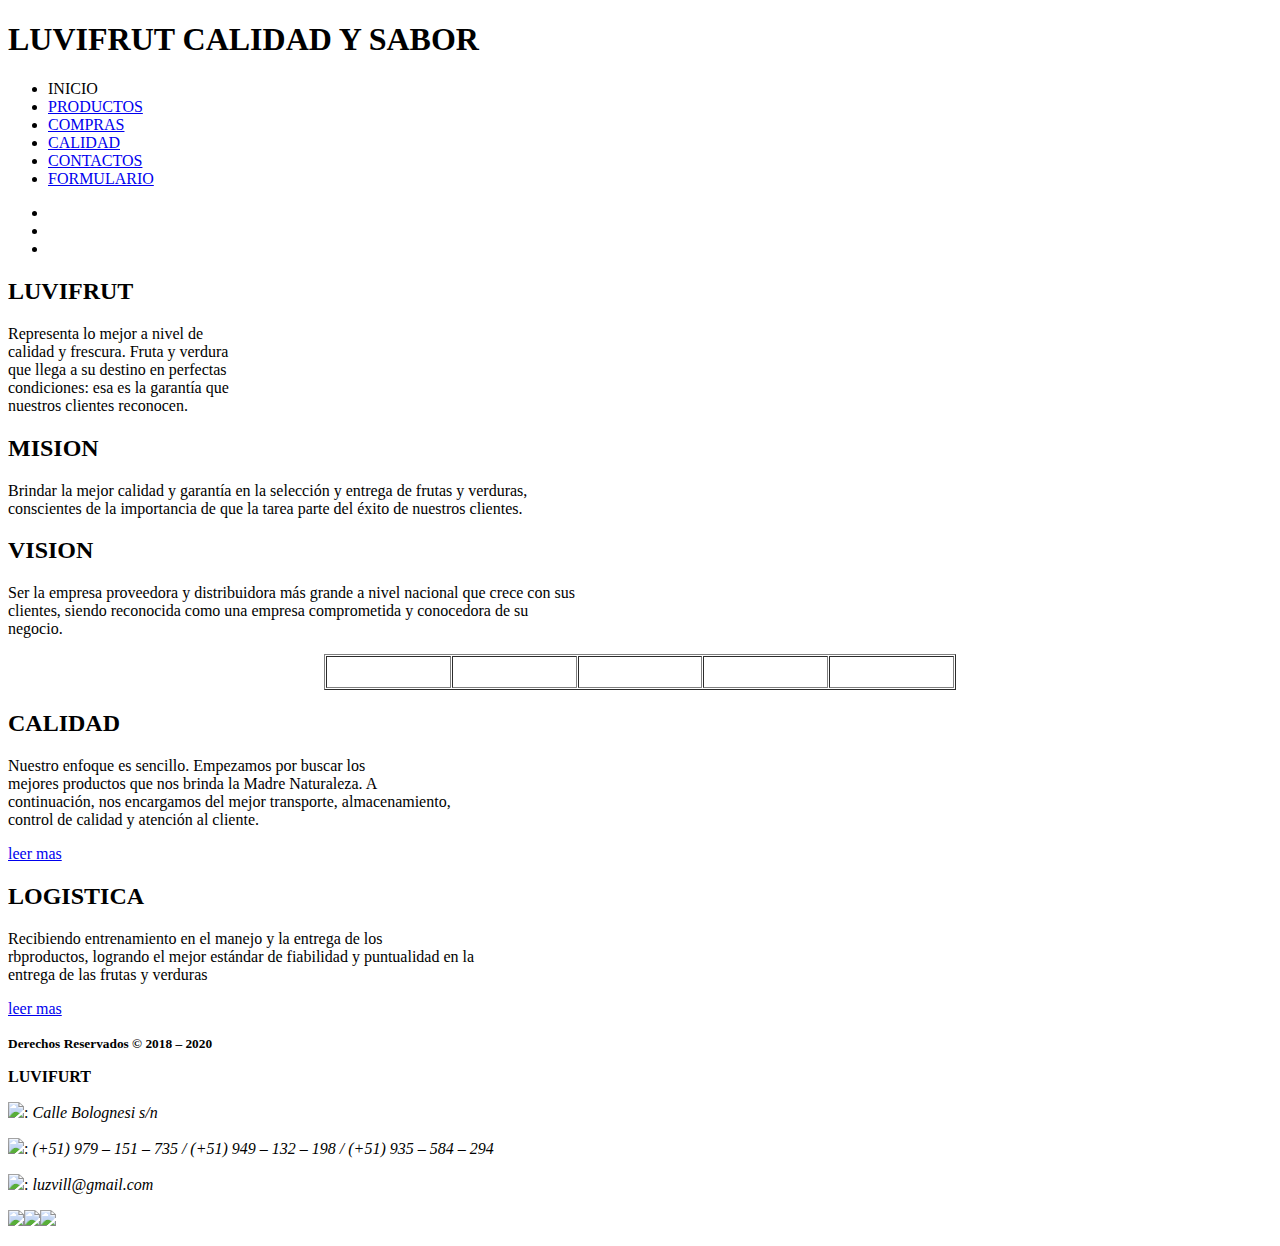
==== index.html @ aded866c "Add files via upload" ====
<!DOCTYPE html>
<html lang="es">
<head>
    <meta charset="UTF-8">
    <title>Document</title>
    <link rel="stylesheet" href="../css/estilo.css">
</head>
<body>
    <header>
       <h1>LUVIFRUT CALIDAD Y SABOR</h1>
    </header>
    <nav class="menu">
        <ul>
            <li>INICIO</li>
            <li><a href="../html/productos/productos.html">PRODUCTOS</a></li>
            <li><a href="#">COMPRAS</a></li>
            <li><a href="#">CALIDAD</a></li>
            <li><a href="#">CONTACTOS</a></li>
            <li><a href="../html/formulario/formulario.html">FORMULARIO</a></li>
        </ul>
    </nav>
    <div id="contenedor">
        <ul>
            <li><img src="../img/1.png" alt=""></li>
            <li><img src="../img/2.png" alt=""></li>
            <li><img src="../img/3.png" alt=""></li>
        </ul>
    </div>

    <div class="dos_col">
       <div class="col_left col">
           <h2>LUVIFRUT</h2>
          
           <p>Representa lo mejor a nivel de <br> calidad y frescura. Fruta y verdura <br>que llega a su destino en perfectas <br>condiciones: esa es la garantía que <br>nuestros clientes reconocen.</p>
       </div>  
       <div class="col_right col">
           <h2>MISION</h2>
           <P>Brindar la mejor calidad y garantía en la selección y entrega de frutas y verduras, <br>conscientes de la importancia de que la tarea parte del éxito de nuestros clientes.</P>
           <h2>VISION</h2>
           <p>Ser la empresa proveedora y distribuidora más grande a nivel nacional que crece con sus <br>clientes, siendo reconocida como una empresa comprometida y conocedora de su <br> negocio.</p>
       </div> 
   </div>
   
   <nav class="zoon">
       <div class="col_letf">
           <table align="center" border="1" width="50%" heigt="40%"     bgcolor="#FFFFFF" cellpadding="6" cellspacing="1">
               <tr>
                   <td>
                       <img src="../img/01.jpg" alt="">
                   </td>
                   <td>
                       <img src="../img/02.jpg" alt="">
                   </td>
                   <td>
                       <img src="../img/03.jpg" alt="">
                   </td>
                   <td>
                       <img src="../img/04.jpg" alt="">
                   </td>
                   <td>
                       <img src="../img/05.jpg" alt="">
                   </td>
               </tr>
           </table>
       </div>
   </nav>    
   <div class="dos_col">
       <div class="col_left col">
           <h2>CALIDAD</h2>
          
           <p>Nuestro enfoque es sencillo. Empezamos por buscar los <br> mejores productos que nos brinda la Madre Naturaleza. A <br>continuación, nos encargamos del mejor transporte, almacenamiento,<br>control de calidad y atención al cliente. </p>
           <a href="#">leer mas</a>
       </div>  
       <div class="col_right col">
           <h2>LOGISTICA</h2>
           <P>Recibiendo entrenamiento en el manejo y la entrega de los <br> rbproductos, logrando el mejor estándar de fiabilidad y puntualidad en la <br> entrega de las frutas y verduras <br> </p>
           <a href="#">leer mas</a>
       </div> 
   </div>
     <footer id="pie" class="pie">
      <p id="texto4" class="texto4"><strong><small>Derechos Reservados &copy; 2018 – 2020</small></strong></p>
      <p id="texto4" class="texto4"><strong>LUVIFURT</strong></p>
      <p id="texto4" class="texto4"><img id="icon1" src="icons/location.svg" class="icon1"/><span>: </span><em>Calle Bolognesi s/n</em></p>
      <p id="texto4" class="texto4"><img id="icon1" src="icons/phone.svg" class="icon1"/><span>: </span><em>(+51) 979 – 151 – 735 / (+51) 949 – 132 – 198 / (+51) 935 – 584 – 294</em></p>
      <p id="texto4" class="texto4"><img id="icon1" src="icons/mail.svg" class="icon1"/><span>: </span><em>luzvill@gmail.com</em></p>
      <p id="texto5" class="texto5"><a href="https://es-la.facebook.com/people/Ipiba-Eirl/100010656669404" target="_blank"><img id="icon2" src="icons/facebook.svg" class="icon2"/></a><a href="https://www.youtube.com/channel/UCNELdsZVr-eaDzx0EYzobLw" target="_blank"><img id="icon2" src="icons/youtube.svg" class="icon2"/></a><a href="https://twitter.com/ipibaperu" target="_blank"><img id="icon2" src="icons/twitter.svg" class="icon2"/></a></p>
    </footer>        
</body>
</html>
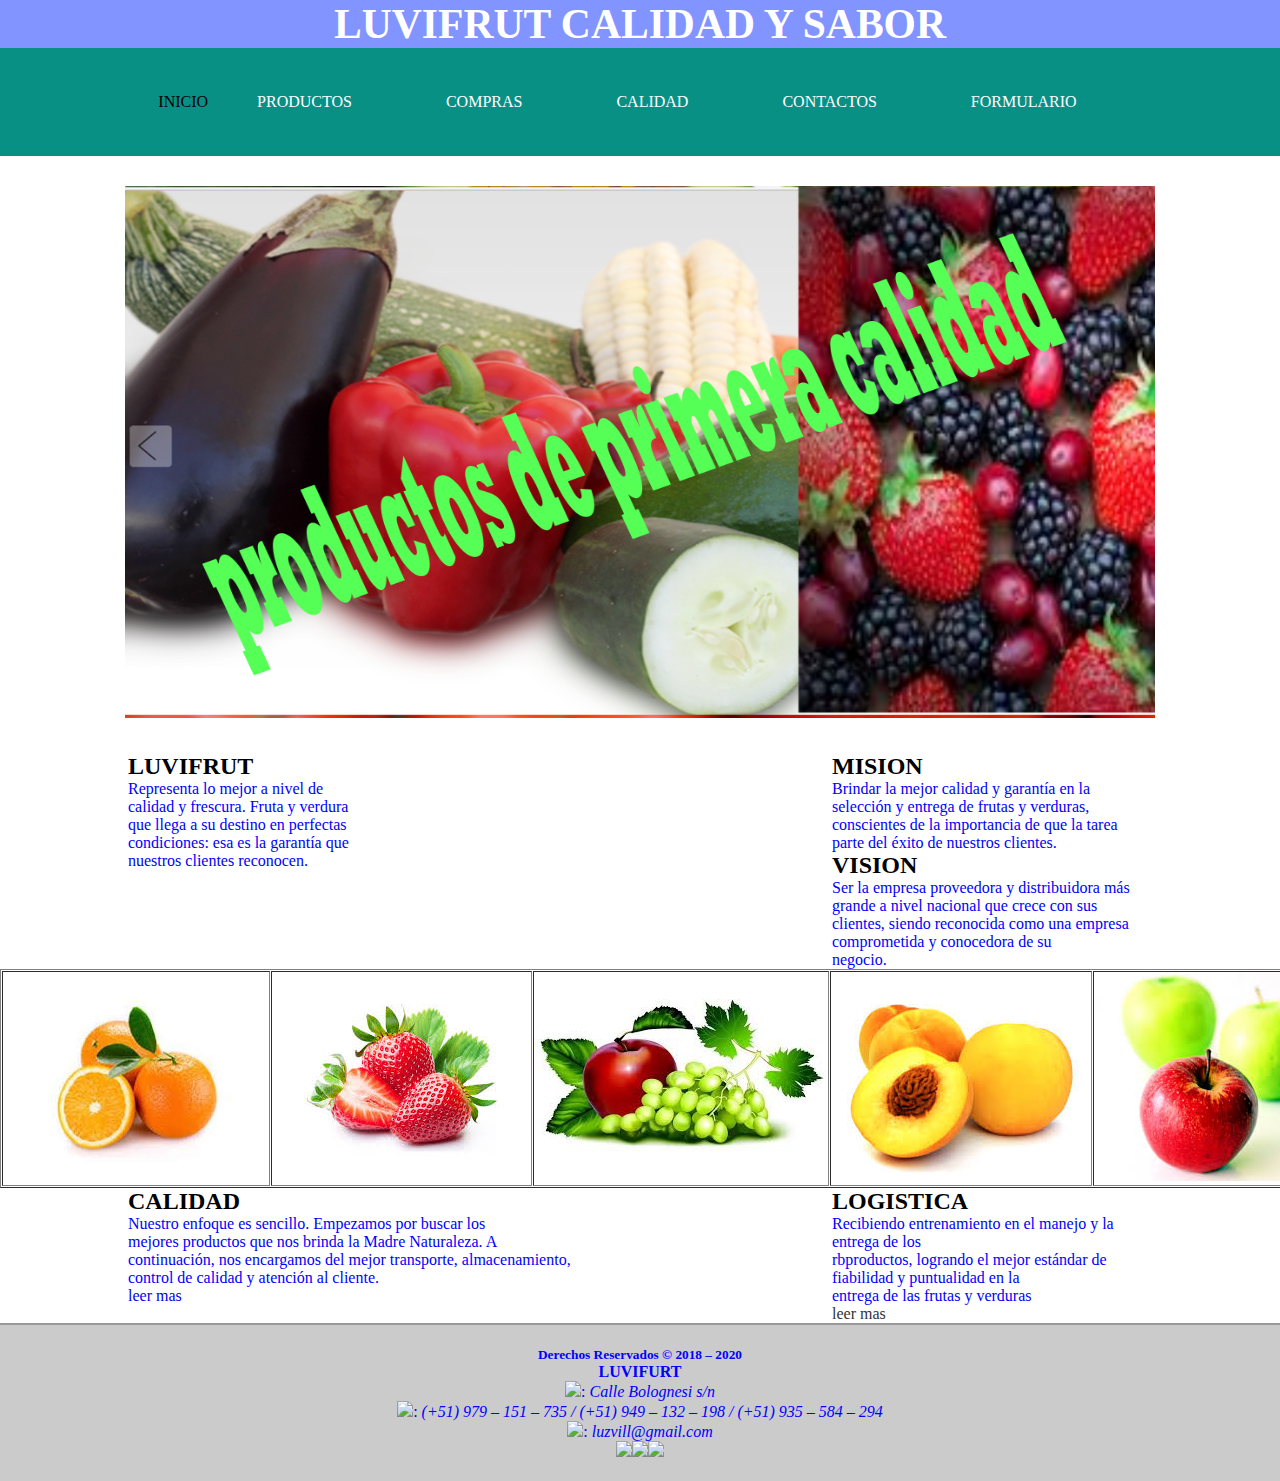
==== commit ac9fcdaa: "Add files via upload" ====
--- a/index.html
+++ b/index.html
@@ -12,11 +12,11 @@
     <nav class="menu">
         <ul>
             <li>INICIO</li>
-            <li><a href="../html/productos/productos.html">PRODUCTOS</a></li>
+            <li><a href="../html/productos.html">PRODUCTOS</a></li>
             <li><a href="#">COMPRAS</a></li>
             <li><a href="#">CALIDAD</a></li>
             <li><a href="#">CONTACTOS</a></li>
-            <li><a href="../html/formulario/formulario.html">FORMULARIO</a></li>
+            <li><a href="../html/formulario.html">FORMULARIO</a></li>
         </ul>
     </nav>
     <div id="contenedor">
--- a/css/estilo.css
+++ b/css/estilo.css
@@ -0,0 +1,124 @@
+*{
+    margin: 0px;
+    padding: 0px;
+    text-decoration: none;
+}
+header{
+    background: #8294FF;
+}
+h1{
+    color: white;
+    text-align: center;
+    font-size: 2.6em;
+}
+body{
+    margin: 0;
+    font-family: mitipo
+        
+}
+nav{
+    background: #099085
+}
+.menu{
+    text-align: center;
+    margin: 0
+}
+.menu li{
+    display: inline-block
+}
+.menu a{
+    padding: 45px;
+    color: white;
+    text-decoration: none;
+    display: block
+}
+.menu a:hover{
+    background: #0CAA9D
+}
+#contenedor{
+    width: 1200px;
+    margin: 30px auto;
+    overflow: hidden;
+}
+#contenedor{
+    width: 1030px;
+    margin: 30px auto;
+    overflow: hidden;
+}
+#contenedor ul{
+    list-style: none;
+    width: 4120px;
+    display: flex;
+    
+    animation: slide 20s infinite alternate;
+}
+
+@keyframes slide{
+    0% {margin-left: 0px;}
+    20% {margin-left: 0px;}
+    
+    25% {margin-left: -1030px;}
+    45% {margin-left: -1030px;}
+    
+    50%{margin-left: -2060px;}
+    70%{margin-left: -2060px;}
+    
+    75%{margin-left: -3090px;}
+    100%{margin-left: -3090px;}
+}
+.dos_col{
+    width: 1024px;
+    margin: auto
+}
+.dos_col .col_left{
+    width: 600px;
+    vertical-align: top;  
+}
+p{
+    color: blue;
+}
+.dos_col .col_right{
+    width: 400px;
+    vertical-align: top;
+    padding-left: 100px;
+    box-sizing: border-box;
+}
+.dos_col .col_right ul{
+    padding: 0
+}
+.dos_col .col_right a{
+    color: #333333;
+}
+.dos_col .col_right a:hover{
+    text-decoration: none
+}
+.dos_col .col_right li{
+    list-style: none;
+    margin-bottom: 10px
+}
+
+.col{
+    display: inline-block;
+    vertical-align: top
+}
+
+
+
+.columna{
+	float: right;
+	width: 40%;
+	height: 420px;
+	margin: 40px 0px; /* 20px 0px */
+	text-align: center;
+	position: relative;
+	z-index: 10;
+}
+.pie{
+	clear: both;
+	background: #cbcbcb; /* SIN TRANSPARENCIA: rgb(203, 203, 203); */ /* CON TRANSPARENCIA: rgba(150, 150, 150, .5); */ /* CON TRANSPARENCIA: #c8c6ba */ /* NO HABIA NADA, ESTO ES NUEVO */
+	text-align: center;
+	padding: 20px;
+	border-top: 2px solid #999999;
+}
+
+
